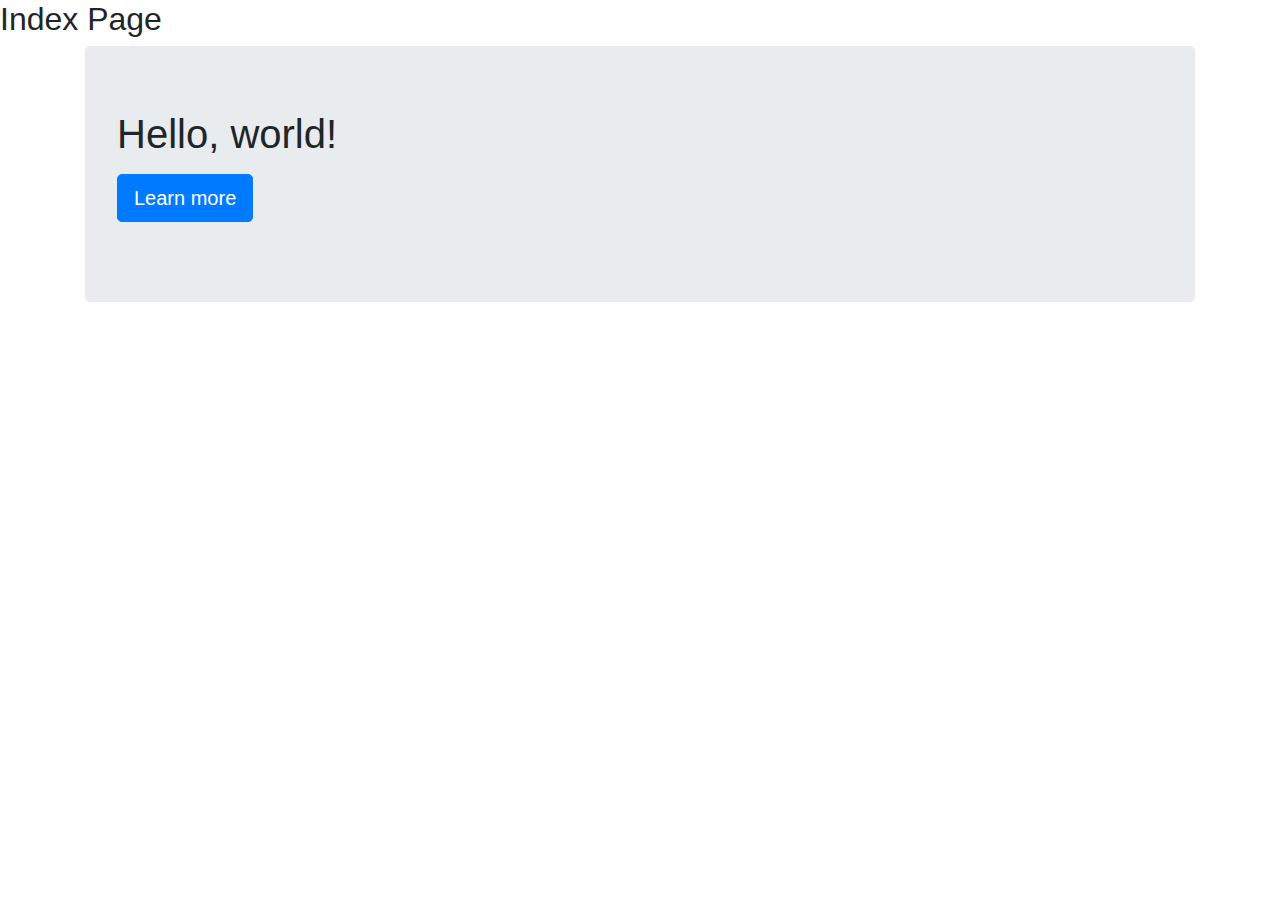
==== src/main/resources/templates/index.html @ a7a33392 "first commit" ====
<!DOCTYPE html>
<html lang="en" xmlns:th="http://www.thymeleaf.org">
<head>
    <meta charset="UTF-8">
    <title>Bootstrap</title>
    <link rel="stylesheet" href="https://stackpath.bootstrapcdn.com/bootstrap/4.3.1/css/bootstrap.min.css" integrity="sha384-ggOyR0iXCbMQv3Xipma34MD+dH/1fQ784/j6cY/iJTQUOhcWr7x9JvoRxT2MZw1T" crossorigin="anonymous">
    <link rel="stylesheet" href="css/myStyle.css" type="text/css">
</head>
<body>
<div th:replace="base :: navlinks"></div>
<h2>Index Page</h2>
<div th:replace="base :: footer"></div>

<div class="container">
    <div class="jumbotron">
        <h1>Hello, world!</h1><p></p>
        <p><a class="btn btn-primary btn-primary btn-lg" href="#" role="button">Learn more</a></p></div></div>
<script src="https://code.jquery.com/jquery-3.3.1.slim.min.js" integrity="sha384-q8i/X+965DzO0rT7abK41JStQIAqVgRVzpbzo5smXKp4YfRvH+8abtTE1Pi6jizo" crossorigin="anonymous"></script>
<script src="https://cdnjs.cloudflare.com/ajax/libs/popper.js/1.14.7/umd/popper.min.js" integrity="sha384-UO2eT0CpHqdSJQ6hJty5KVphtPhzWj9WO1clHTMGa3JDZwrnQq4sF86dIHNDz0W1" crossorigin="anonymous"></script>
<script src="https://stackpath.bootstrapcdn.com/bootstrap/4.3.1/js/bootstrap.min.js" integrity="sha384-JjSmVgyd0p3pXB1rRibZUAYoIIy6OrQ6VrjIEaFf/nJGzIxFDsf4x0xIM+B07jRM" crossorigin="anonymous"></script>

</body>
</html>
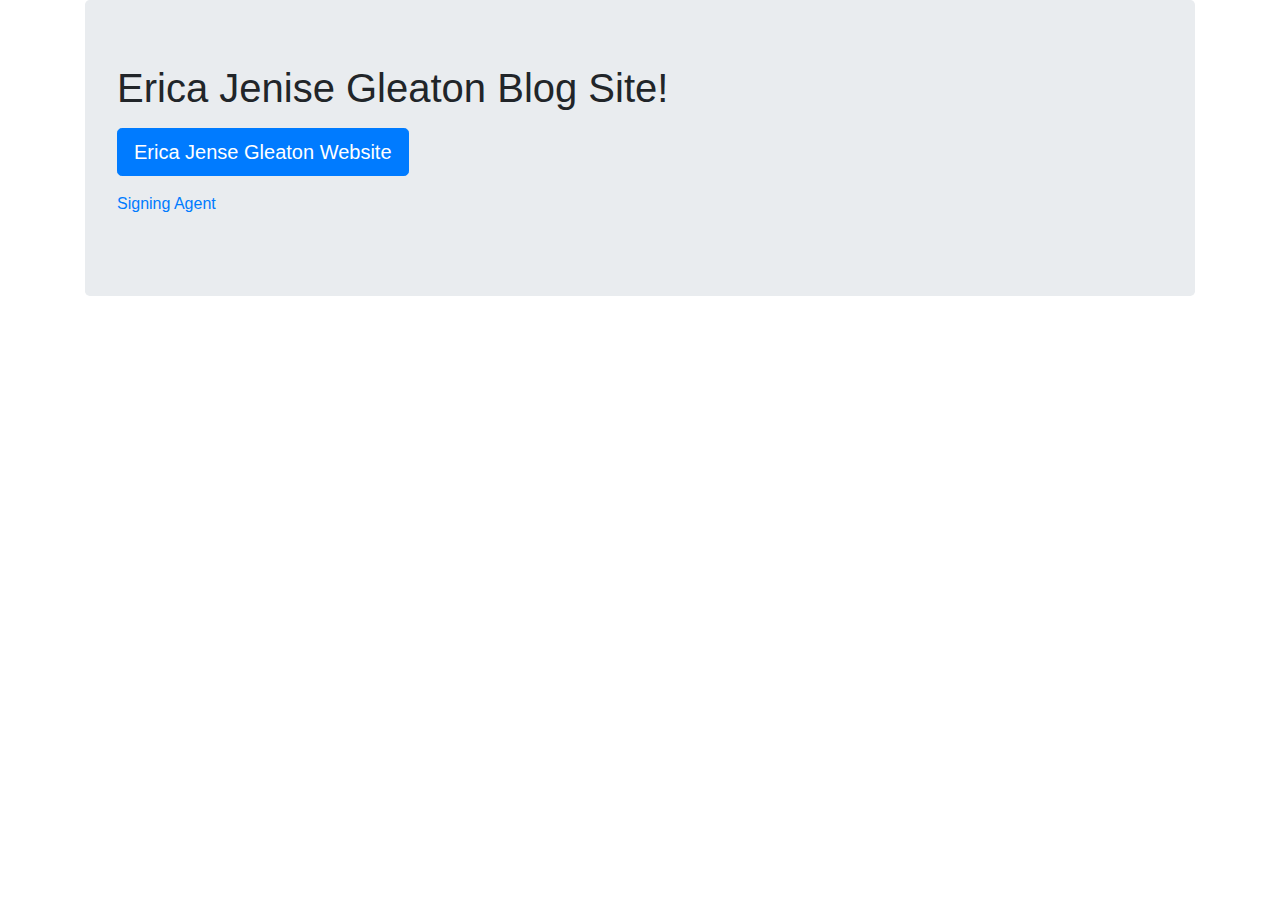
==== commit 2dd3749e: "“updated" ====
--- a/src/main/resources/templates/index.html
+++ b/src/main/resources/templates/index.html
@@ -8,13 +8,15 @@
 </head>
 <body>
 <div th:replace="base :: navlinks"></div>
-<h2>Index Page</h2>
-<div th:replace="base :: footer"></div>
+
 
 <div class="container">
     <div class="jumbotron">
-        <h1>Hello, world!</h1><p></p>
-        <p><a class="btn btn-primary btn-primary btn-lg" href="#" role="button">Learn more</a></p></div></div>
+        <h1>Erica Jenise Gleaton Blog Site!</h1><p></p>
+        <p><a class="btn btn-primary btn-primary btn-lg" href="http://EricaGleaton.com" role="button">Erica Jense Gleaton Website</a></p>
+        <p><a href="https://www.signingagent.com/profile/160022715">Signing Agent</a></p></div></div>
+
+
 <script src="https://code.jquery.com/jquery-3.3.1.slim.min.js" integrity="sha384-q8i/X+965DzO0rT7abK41JStQIAqVgRVzpbzo5smXKp4YfRvH+8abtTE1Pi6jizo" crossorigin="anonymous"></script>
 <script src="https://cdnjs.cloudflare.com/ajax/libs/popper.js/1.14.7/umd/popper.min.js" integrity="sha384-UO2eT0CpHqdSJQ6hJty5KVphtPhzWj9WO1clHTMGa3JDZwrnQq4sF86dIHNDz0W1" crossorigin="anonymous"></script>
 <script src="https://stackpath.bootstrapcdn.com/bootstrap/4.3.1/js/bootstrap.min.js" integrity="sha384-JjSmVgyd0p3pXB1rRibZUAYoIIy6OrQ6VrjIEaFf/nJGzIxFDsf4x0xIM+B07jRM" crossorigin="anonymous"></script>
